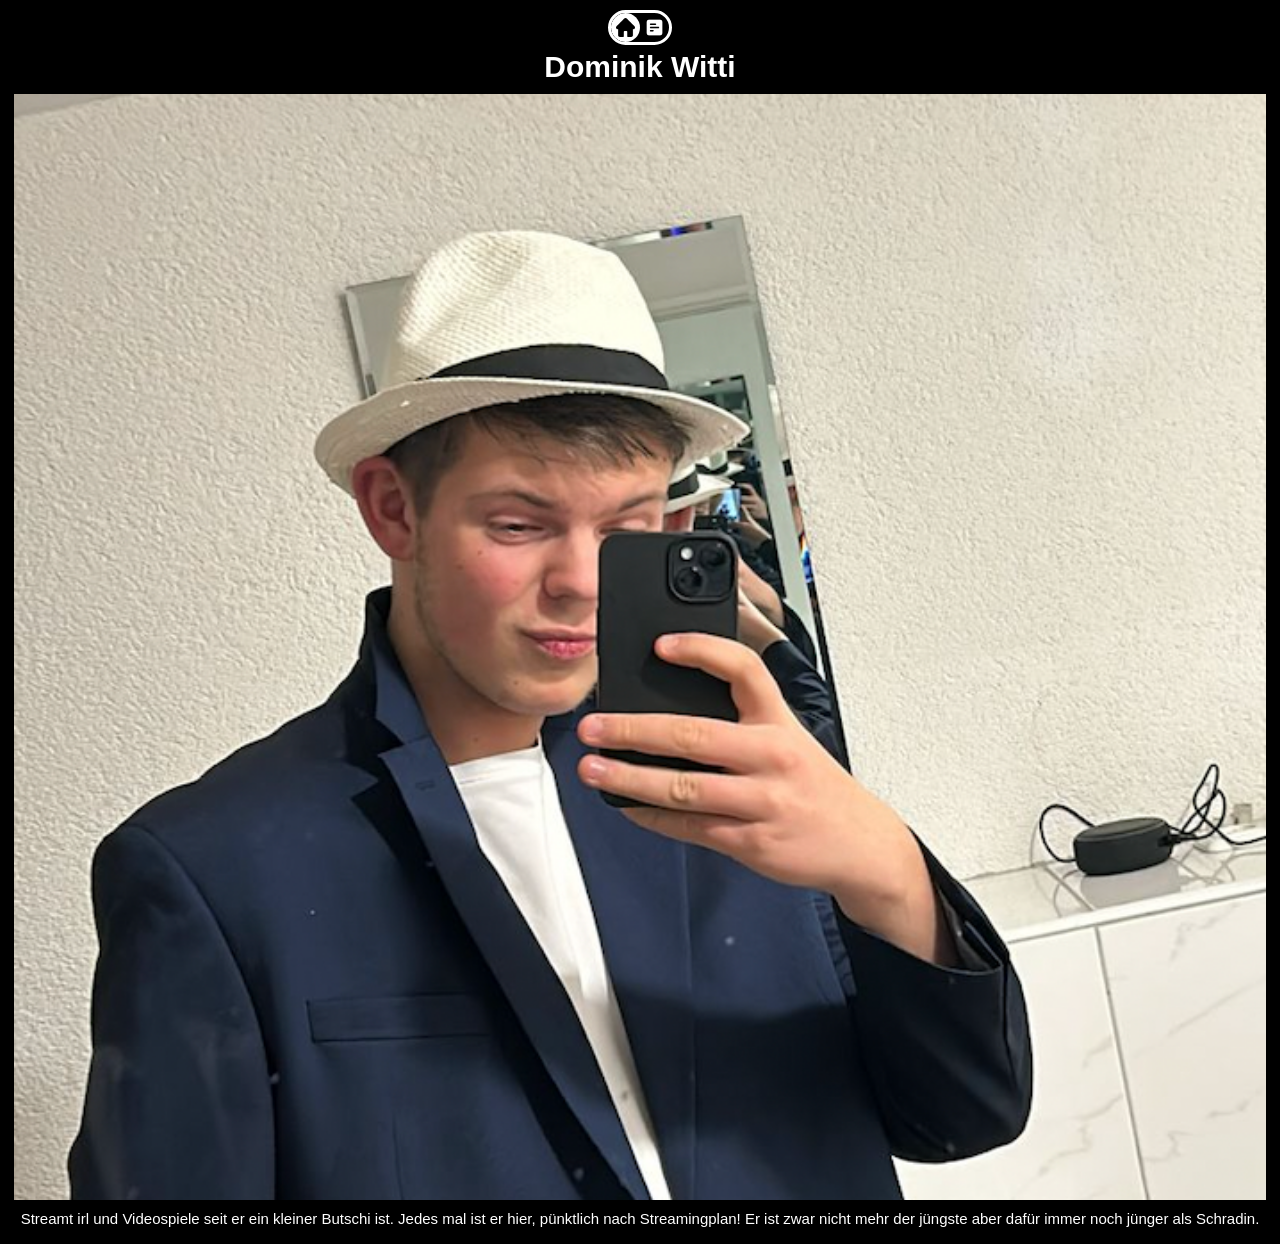
==== html/about-me.html @ 58cc0cd8 "rough overdraft done" ====
<!doctype html>
<html lang="en">
  <head>
    <meta charset="UTF-8" />
    <meta name="viewport" content="width=device-width, initial-scale=1.0" />
    <title>About me</title>
    <link rel="stylesheet" href="../css/index.css" />
    <link rel="icon" href="../assets/icon.jpeg" />
  </head>
  <body>
    <nav>
      <div class="nav__elem active">
        <a href="../html/about-me.html">
          <img src="../assets/home.png" alt="" class="nav__icon" />
        </a>
      </div>
      <div class="nav__elem">
        <a href="../html/index.html">
          <img src="../assets/paragraph.png" alt="" class="nav__icon" />
        </a>
      </div>
    </nav>

    <article>
      <h2>Dominik Witti</h2>
      <img
        src="../assets/witti.png"
        alt="Ein Bild von Dominik"
        class="about-me__img"
      />
      <p>
        Streamt irl und Videospiele seit er ein kleiner Butschi ist. Jedes mal
        ist er hier, pünktlich nach Streamingplan! Er ist zwar nicht mehr der
        jüngste aber dafür immer noch jünger als Schradin.
      </p>
    </article>
  </body>
</html>
---- css/index.css ----
:root {
    --background-color: black;
    --primary-color: white;
    --default-font-size: 1.5rem;
}

html {
    font-size: 62.5%;
    font-family: sans-serif
}

body {
    display:flex;
    flex-direction: column;
    align-items: center;
    text-align: center;
    background-color: var(--background-color);
    margin-top: 3rem;
}

h1 {
    font-size: 5rem;
}

h2 {
    font-size: 3rem;
}

h1, h2 {
    font-style: bold;
    color:var(--primary-color);
    margin: 2rem 0 1rem;
}

p {
    font-size: var(--default-font-size);
    color:var(--primary-color);
    margin: 7px;
    line-height: calc(var(--default-font-size) + .5rem);
    text-align: center;
    min-width: 0;
}

nav {
    display: flex;
    justify-content: center;
    justify-self: center;
    background-color: var(--background-color);
    overflow: hidden;
    height: 3.5rem;
    margin: 1rem 0 2rem;
    border-radius: 25px;
    box-sizing: border-box;
    position: fixed;
    border: 3px solid var(--primary-color);
    top: 0;
}

.nav__icon {
    height: 100%;
    filter: brightness(0) invert(1);
}

.nav__elem {
    border-radius: 50%;
    padding: .5rem;
    aspect-ratio: 1/1;
    padding: .5rem;
}

.nav__elem.active{
    background: var(--primary-color);
}

.nav__elem.active .nav__icon {
    filter: brightness(1) invert(0);
}

.about-me__img {
    width: min(100%, 100vw);
}

@media (max-width: 450px) {
    :root {
        --default-font-size: 2rem;
    }

    nav {
        height: 5rem;
    }

    body {
        margin-top: 5rem;
    }
}
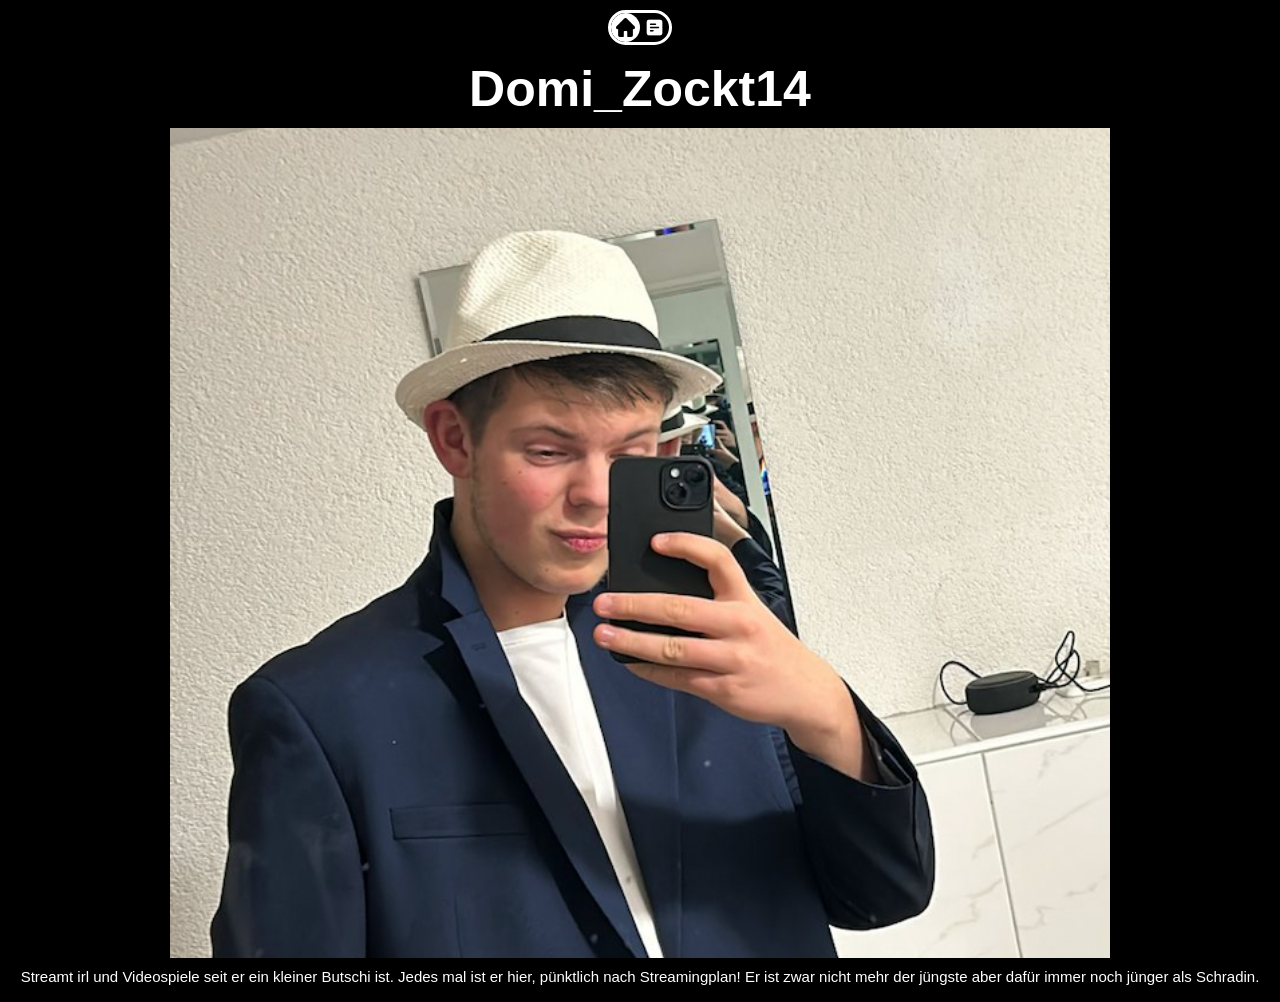
==== commit 8de019d1: "fixed image scaling" ====
--- a/html/about-me.html
+++ b/html/about-me.html
@@ -10,19 +10,19 @@
   <body>
     <nav>
       <div class="nav__elem active">
-        <a href="../html/about-me.html">
+        <a href="/html/about-me.html">
           <img src="../assets/home.png" alt="" class="nav__icon" />
         </a>
       </div>
       <div class="nav__elem">
-        <a href="../html/index.html">
+        <a href="/html/index.html">
           <img src="../assets/paragraph.png" alt="" class="nav__icon" />
         </a>
       </div>
     </nav>
 
     <article>
-      <h2>Dominik Witti</h2>
+      <h1>Domi_Zockt14</h1>
       <img
         src="../assets/witti.png"
         alt="Ein Bild von Dominik"
--- a/css/index.css
+++ b/css/index.css
@@ -15,7 +15,7 @@
     align-items: center;
     text-align: center;
     background-color: var(--background-color);
-    margin-top: 3rem;
+    margin-top: 4rem;
 }
 
 h1 {
@@ -77,7 +77,7 @@
 }
 
 .about-me__img {
-    width: min(100%, 100vw);
+    width: 75%;
 }
 
 @media (max-width: 450px) {
